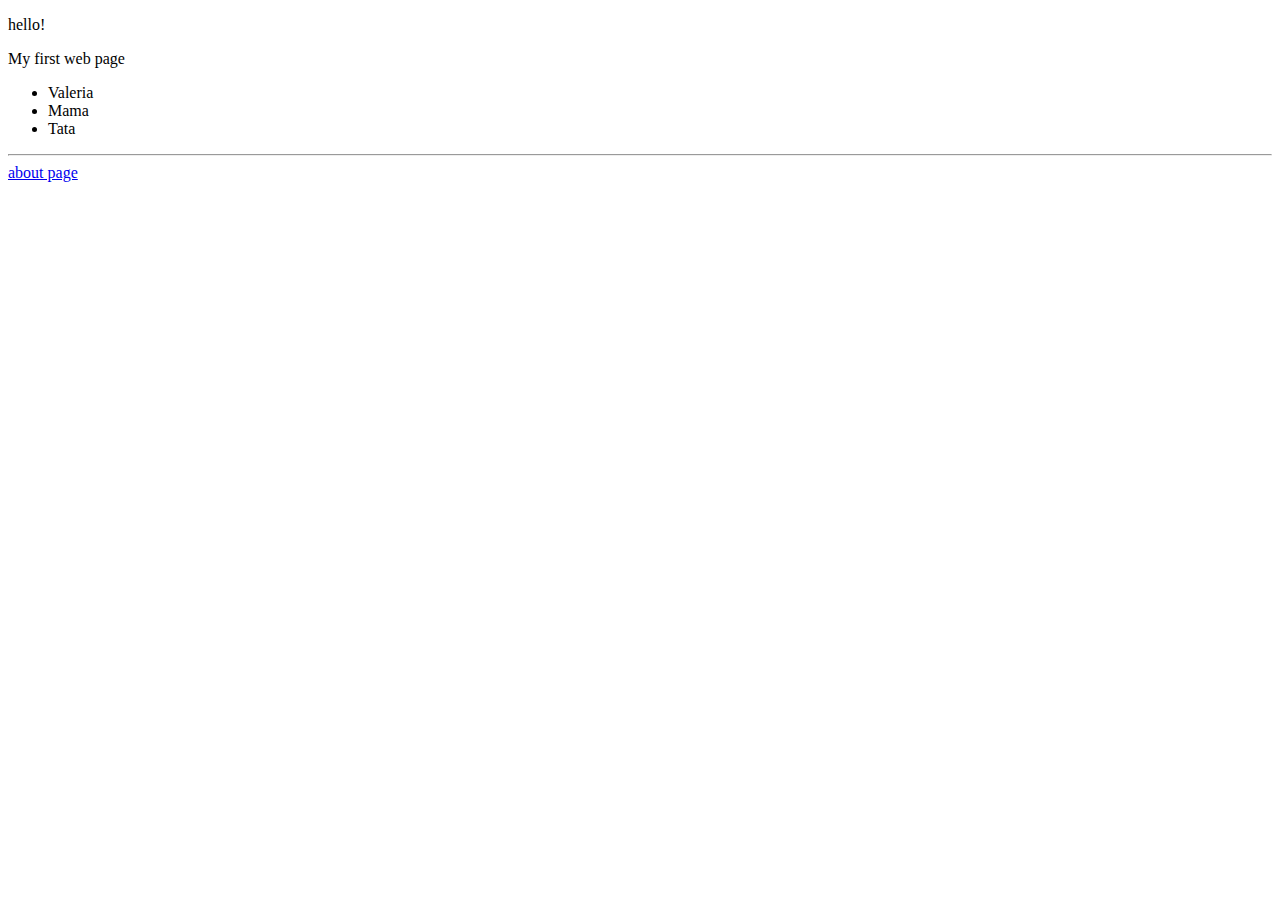
==== HTMLandCSSCrashCourse/index.html @ 82c5d9c0 "First commit" ====
<!DOCTYPE html>
<html>
    <head>
        <title>Learning HTML</title>
    </head>
    <body>
        <div><p>hello!</p>
            <p>My first web page</p>
        </div>
        <div><ul>
            <li>Valeria</li>
            <li>Mama</li>
            <li>Tata</li>
        </ul></div>
        <hr>
        <a href="about.html">about page</a>
    </body>
</html>
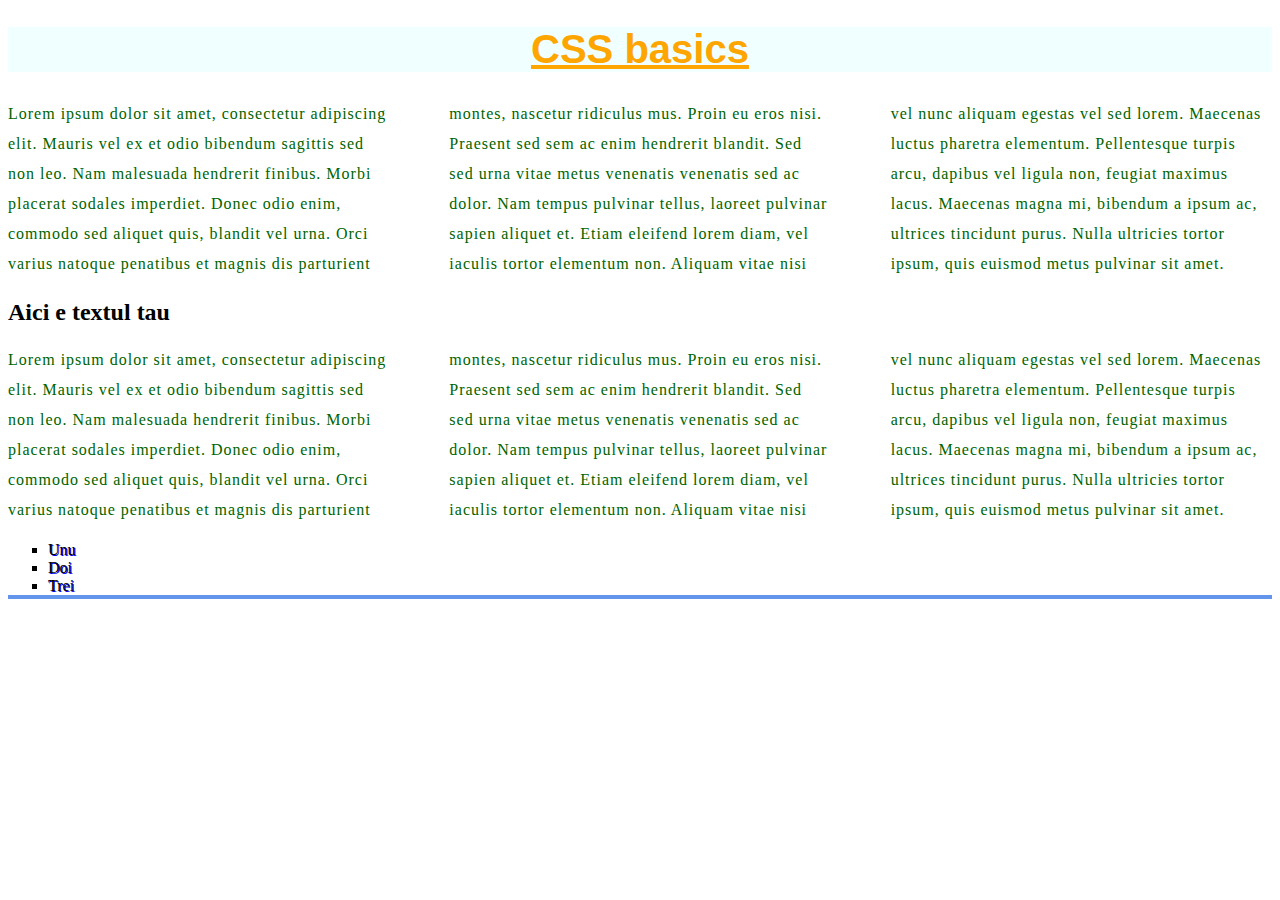
==== commit 39c4db8f: "Add basic CSS design" ====
--- a/HTMLandCSSCrashCourse/index.html
+++ b/HTMLandCSSCrashCourse/index.html
@@ -1,18 +1,37 @@
 <!DOCTYPE html>
 <html>
     <head>
-        <title>Learning HTML</title>
+        <link rel="stylesheet" href="style.css">
+        <title>CSS basics</title>
     </head>
     <body>
-        <div><p>hello!</p>
-            <p>My first web page</p>
+        
+        <h1>CSS basics</h1>
+
+        <p>Lorem ipsum dolor sit amet, consectetur adipiscing elit. Mauris vel ex et odio bibendum sagittis sed non leo. 
+        Nam malesuada hendrerit finibus. Morbi placerat sodales imperdiet. Donec odio enim, commodo sed aliquet quis, blandit 
+        vel urna. Orci varius natoque penatibus et magnis dis parturient montes, nascetur ridiculus mus. Proin eu eros nisi. 
+        Praesent sed sem ac enim hendrerit blandit. Sed sed urna vitae metus venenatis venenatis sed ac dolor. Nam tempus 
+        pulvinar tellus, laoreet pulvinar sapien aliquet et. Etiam eleifend lorem diam, vel iaculis tortor elementum non.
+        Aliquam vitae nisi vel nunc aliquam egestas vel sed lorem. Maecenas luctus pharetra elementum. Pellentesque turpis arcu,
+        dapibus vel ligula non, feugiat maximus lacus. Maecenas magna mi, bibendum a ipsum ac, ultrices tincidunt purus. 
+        Nulla ultricies tortor ipsum, quis euismod metus pulvinar sit amet.</p>
+
+        <div>
+            <h2>Aici e textul tau</h2>
+            <p>Lorem ipsum dolor sit amet, consectetur adipiscing elit. Mauris vel ex et odio bibendum sagittis sed non leo. 
+        Nam malesuada hendrerit finibus. Morbi placerat sodales imperdiet. Donec odio enim, commodo sed aliquet quis, blandit 
+        vel urna. Orci varius natoque penatibus et magnis dis parturient montes, nascetur ridiculus mus. Proin eu eros nisi. 
+        Praesent sed sem ac enim hendrerit blandit. Sed sed urna vitae metus venenatis venenatis sed ac dolor. Nam tempus 
+        pulvinar tellus, laoreet pulvinar sapien aliquet et. Etiam eleifend lorem diam, vel iaculis tortor elementum non.
+        Aliquam vitae nisi vel nunc aliquam egestas vel sed lorem. Maecenas luctus pharetra elementum. Pellentesque turpis arcu,
+        dapibus vel ligula non, feugiat maximus lacus. Maecenas magna mi, bibendum a ipsum ac, ultrices tincidunt purus. 
+        Nulla ultricies tortor ipsum, quis euismod metus pulvinar sit amet.</p>
+            <ul>
+                <li>Unu</li>
+                <li>Doi</li>
+                <li>Trei</li>
+            </ul>
         </div>
-        <div><ul>
-            <li>Valeria</li>
-            <li>Mama</li>
-            <li>Tata</li>
-        </ul></div>
-        <hr>
-        <a href="about.html">about page</a>
     </body>
 </html>--- a/HTMLandCSSCrashCourse/style.css
+++ b/HTMLandCSSCrashCourse/style.css
@@ -0,0 +1,45 @@
+h1{
+    color: orange;
+    background-color: azure;
+    font-size: 40px;
+    text-decoration: underline;
+    font-family: arial;
+    text-align: center;
+}
+p{
+    color: darkgreen;
+    text-align: left;
+    line-height: 30px;
+    letter-spacing: 1px;
+    column-count: 3;
+    column-gap: 60px;
+}
+
+ul{
+    border-bottom: 4px solid cornflowerblue;
+}
+
+li{
+    list-style-type: square ;
+    text-shadow: 1px 1px blue;
+}
+
+/* CSS Essentials */
+/* 
+    - font-familyt attribute -> use web safe fonts for
+    - line height attribute -> distance between lines
+    - letter-spacing attribute -> distance between letters
+    - column-count attribute -> split text in a specific nr of columns
+    - column-gap attribute -> distance between text columns
+    - border attribute style:
+        border-style: solid;
+        border-width: 4px;
+        border-color: chartreuse;
+
+        border: 4px solid cchartreuse;
+        !!! Both methods do the same thing.
+    - list- style-type -> change the bullet points into different symbols(ex: squares)
+    - text-shadow attribute -> OX axis, OY axis, color.
+    
+
+*/